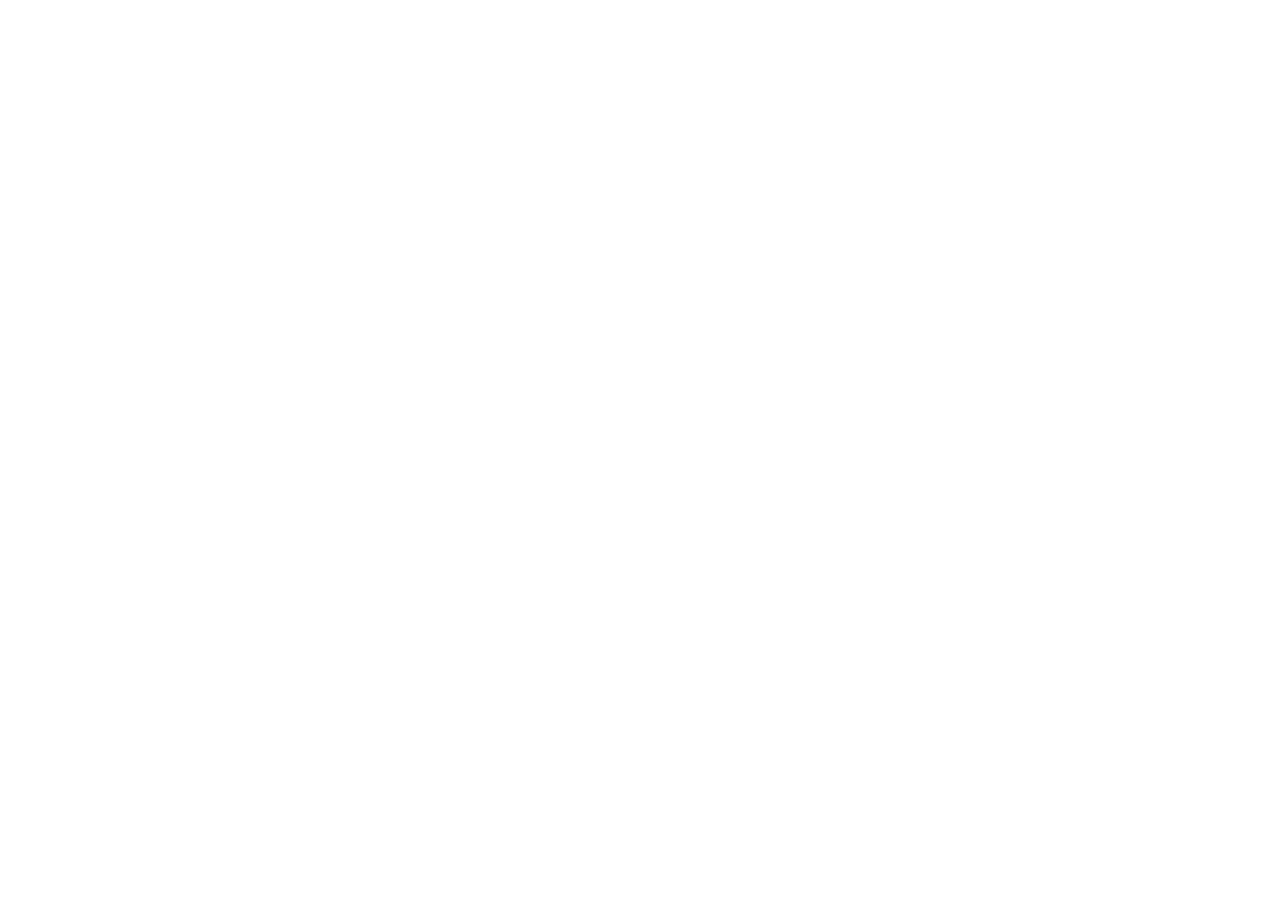
==== Assets/index.html @ 93327007 "updated html with js and css" ====
<!DOCTYPE html>
<html lang="en">
<head>
    <meta charset="UTF-8">
    <meta http-equiv="X-UA-Compatible" content="IE=edge">
    <meta name="viewport" content="width=device-width, initial-scale=1.0">
    <link rel="stylesheet" href="./Assets/css/style.css" />
    <title>Document</title>
</head>
<body>
    
    <script type="text/javascript" src="./assets/js/script.js">
    </script>
</body>
</html>
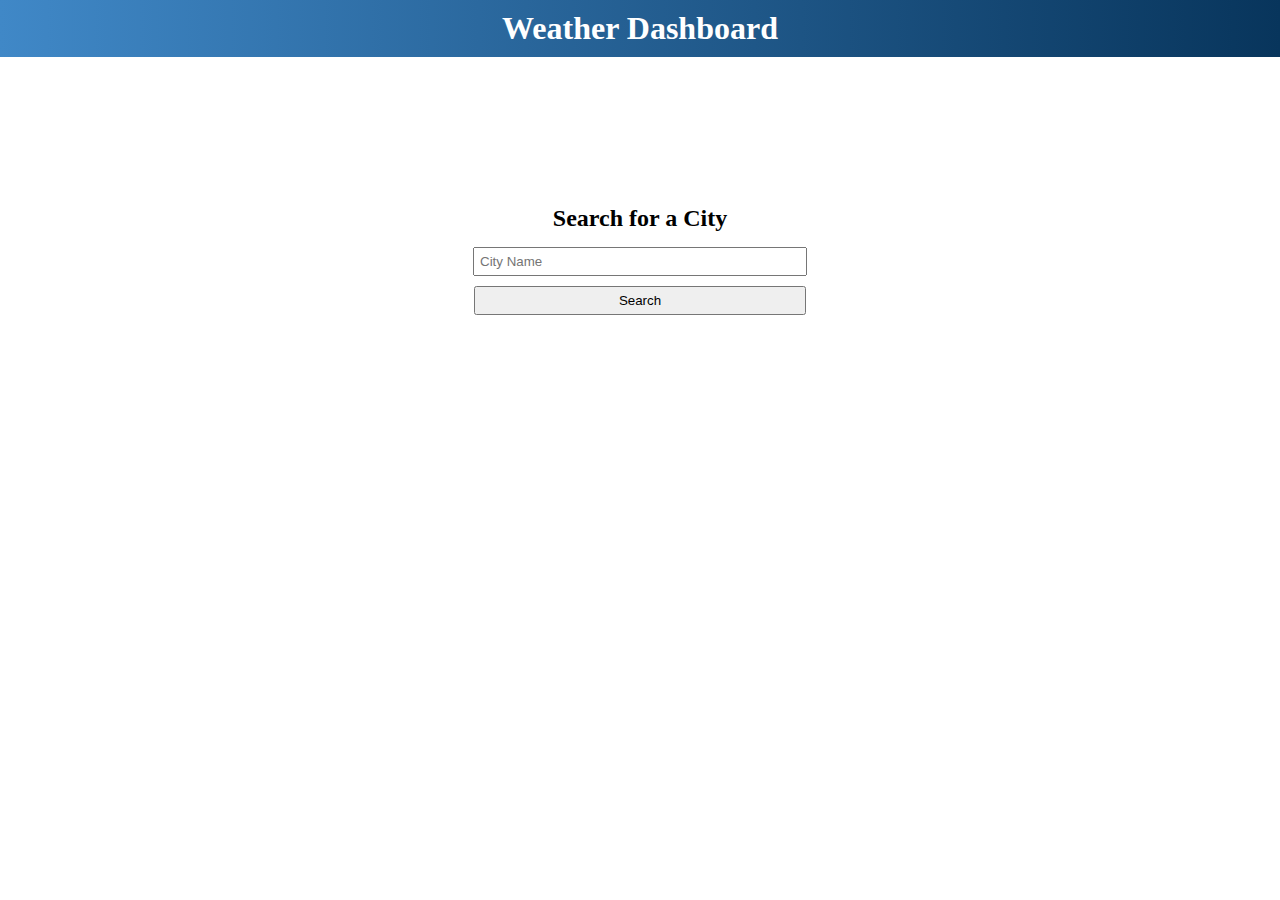
==== commit 130e7f21: "Added input and buttons" ====
--- a/Assets/index.html
+++ b/Assets/index.html
@@ -1,15 +1,28 @@
 <!DOCTYPE html>
 <html lang="en">
+
 <head>
     <meta charset="UTF-8">
     <meta http-equiv="X-UA-Compatible" content="IE=edge">
     <meta name="viewport" content="width=device-width, initial-scale=1.0">
-    <link rel="stylesheet" href="./Assets/css/style.css" />
-    <title>Document</title>
+    <link rel="stylesheet" href="/Assets/css/style.css" />
+    <title>5 Day Forecast</title>
 </head>
+
 <body>
+
+    <header class="header">
+        <h1>Weather Dashboard</h1>
+    </header>
     
-    <script type="text/javascript" src="./assets/js/script.js">
+    <section class="center-page">
+        <h2>Search for a City</h2>
+        <input class="text-input" type="text" id="citySearch" placeholder="City Name">
+        <button class="button">Search</button>
+    </section>
+
+    <script type="text/javascript" src="/Assets/js/script.js">
     </script>
 </body>
+
 </html>--- a/Assets/css/style.css
+++ b/Assets/css/style.css
@@ -0,0 +1,53 @@
+* {
+    padding: 0;
+    margin: 0;
+}
+
+.header {
+    display: flex;
+    justify-content: center;
+    background-image:linear-gradient(to right, #4088c7, #08355c);
+}
+
+h1 {
+    color: white;
+    padding: 10px 0px;
+}
+
+h2 {
+    padding: 10px;
+}
+
+.center-page {
+    display: flex;
+    flex-direction: column;
+    align-items: center;
+    justify-content: center;
+    width: 100vw;
+    height: 400px;
+}
+
+.text-input {
+    width: 25%;
+    padding: 5px;
+    margin: 5px;
+  }
+
+.button {
+    width: 26%;
+    padding: 5px;
+    margin: 5px;
+}
+
+.side-search {
+    display: flex;
+    flex-direction: column;
+    width: 100%;
+    height: 100vh;
+  }
+
+.side-search .text-input,
+.side-search .button {
+    width: 15%;
+    padding: 5px;
+  }
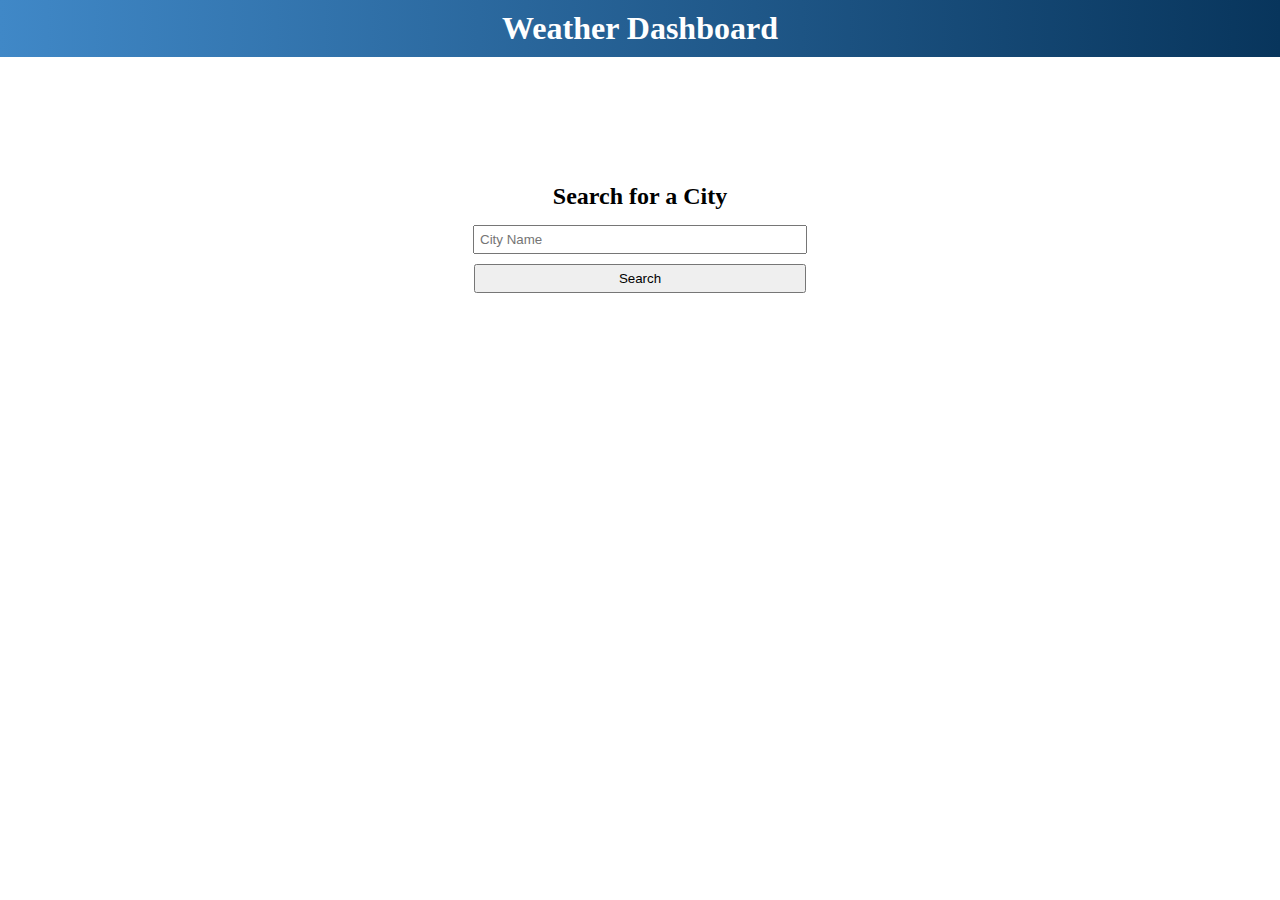
==== commit 8d00bb36: "updating display message" ====
--- a/Assets/index.html
+++ b/Assets/index.html
@@ -17,9 +17,12 @@
     
     <section class="center-page">
         <h2>Search for a City</h2>
-        <input class="text-input" type="text" id="citySearch" placeholder="City Name">
-        <button class="button">Search</button>
+        <input class="text-input" type="text" placeholder="City Name" id="cityInput">
+        <button class="button" id="citySearch">Search</button>
+        <div id="error"></div>
     </section>
+
+    <script src="https://code.jquery.com/jquery-3.5.1.min.js"></script>
 
     <script type="text/javascript" src="/Assets/js/script.js">
     </script>
--- a/Assets/css/style.css
+++ b/Assets/css/style.css
@@ -51,3 +51,16 @@
     width: 15%;
     padding: 5px;
   }
+
+  #error {
+    visibility: hidden;
+    margin-top: 20px;
+    font-weight: 700;
+    height: 1.2em;
+    font-size: 1.2em;
+  }
+
+  #error.error{
+    visibility: visible;
+    color: red;
+  }
